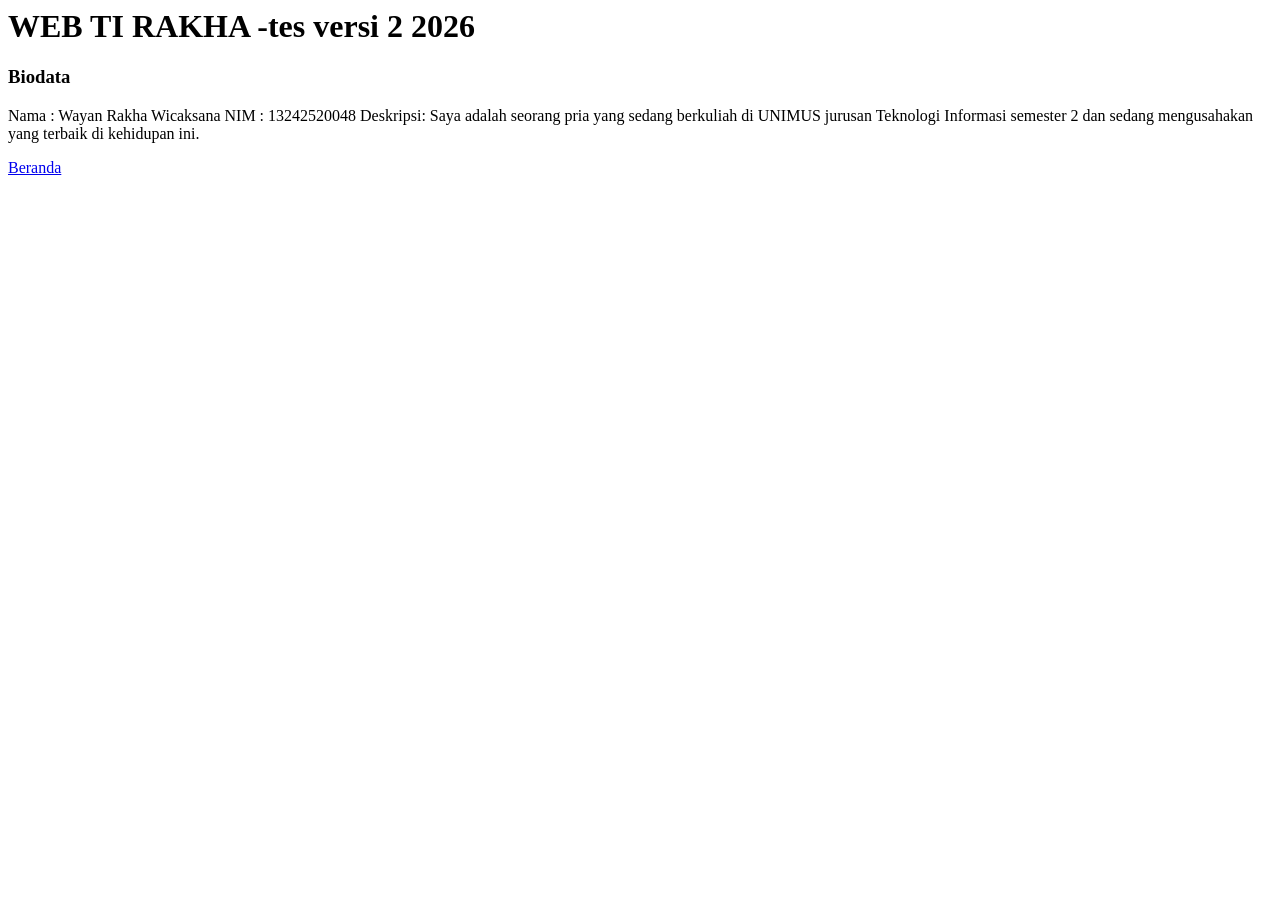
==== about.html @ 90c78ce8 "menambahkan about" ====
<html>
    <head>
        <title>
            WEB TI RAKHA - 2026
        </title>
    </head>
    <body>
        <h1>
            WEB TI RAKHA -tes versi 2 2026
        </h1>
        <h3>
            Biodata
        </h3>
        <p>
            Nama : Wayan Rakha Wicaksana
            NIM  : 13242520048
            Deskripsi: Saya adalah seorang pria yang sedang berkuliah di UNIMUS jurusan Teknologi Informasi semester 2 dan sedang mengusahakan yang terbaik di kehidupan ini.
        </p>
    </body>
    <a href="index.html">Beranda</a>
</html>
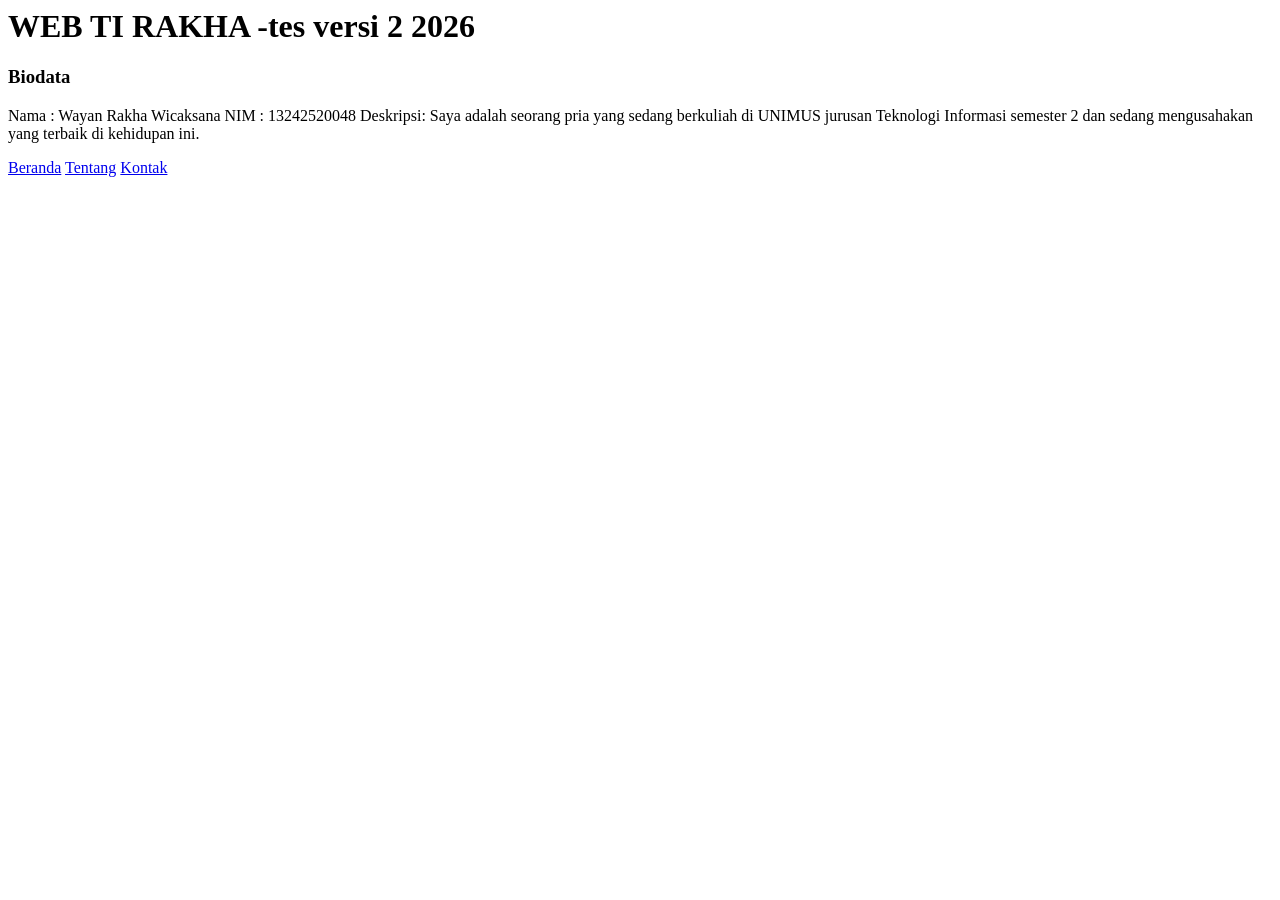
==== commit 952c602d: "menyambungkan 3 web" ====
--- a/about.html
+++ b/about.html
@@ -18,4 +18,6 @@
         </p>
     </body>
     <a href="index.html">Beranda</a>
+    <a href="about.html">Tentang</a>
+    <a href="contact.html">Kontak</a>
 </html>
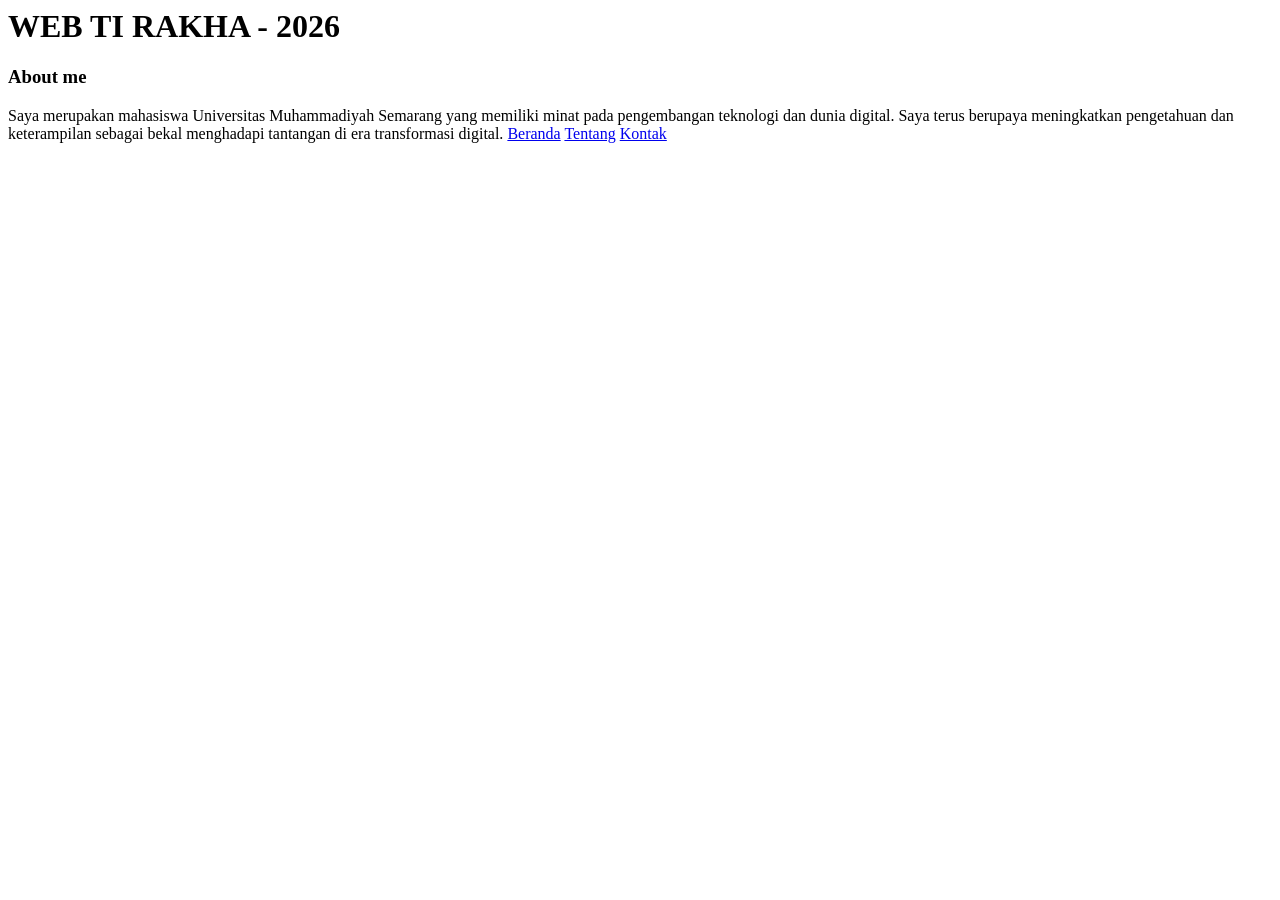
==== commit 2836e69b: "edit file" ====
--- a/about.html
+++ b/about.html
@@ -1,21 +1,21 @@
 <html>
     <head>
         <title>
-            WEB TI RAKHA - 2026
+            TENTANG RAKHA
         </title>
     </head>
     <body>
         <h1>
-            WEB TI RAKHA -tes versi 2 2026
+            WEB TI RAKHA - 2026
         </h1>
         <h3>
-            Biodata
+            About me
         </h3>
         <p>
-            Nama : Wayan Rakha Wicaksana
-            NIM  : 13242520048
-            Deskripsi: Saya adalah seorang pria yang sedang berkuliah di UNIMUS jurusan Teknologi Informasi semester 2 dan sedang mengusahakan yang terbaik di kehidupan ini.
-        </p>
+            Saya merupakan mahasiswa Universitas Muhammadiyah Semarang yang memiliki
+minat pada pengembangan teknologi dan dunia digital. Saya terus berupaya
+meningkatkan pengetahuan dan keterampilan sebagai bekal menghadapi
+tantangan di era transformasi digital.
     </body>
     <a href="index.html">Beranda</a>
     <a href="about.html">Tentang</a>
